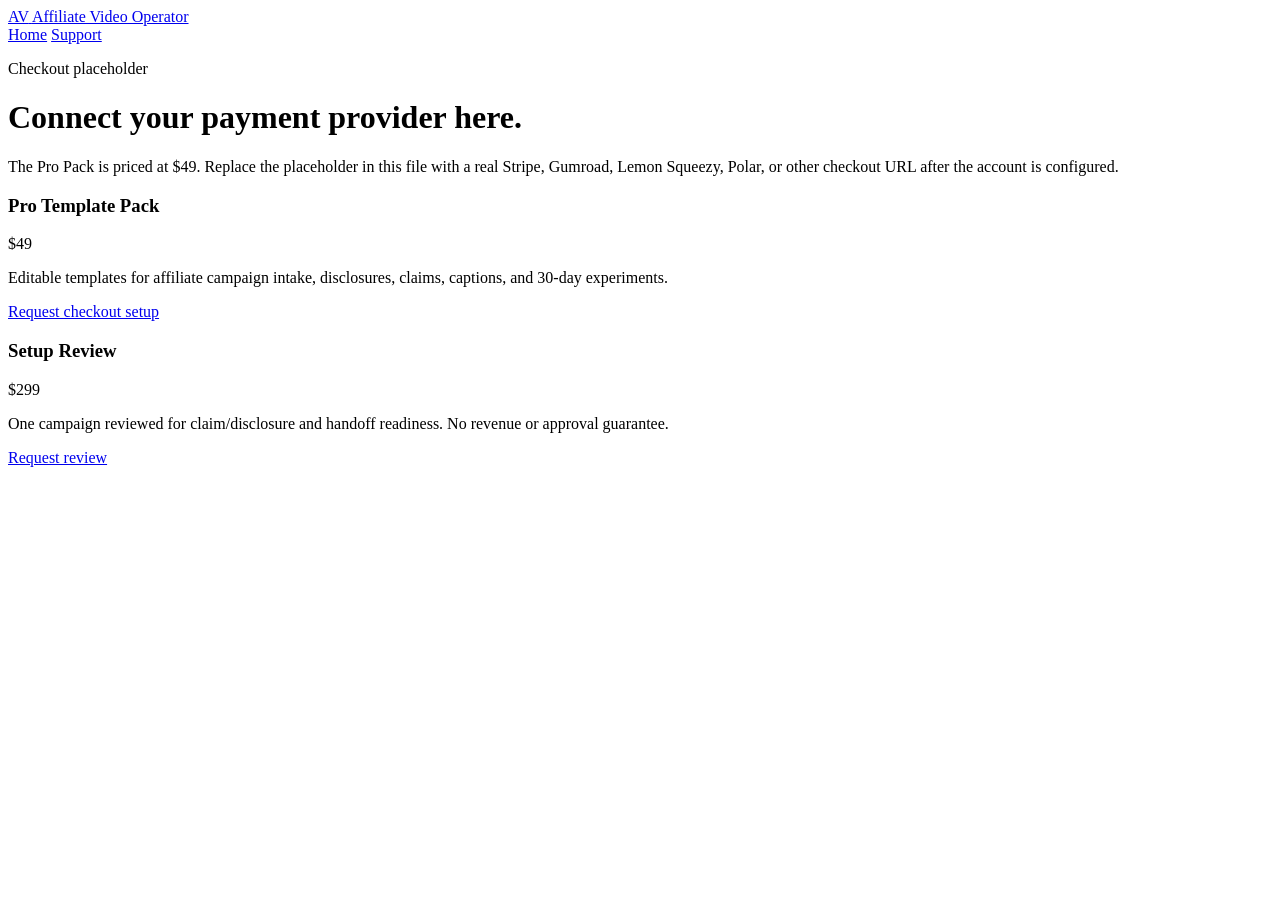
==== site/checkout.html @ 9671cd30 "Add landing page and monetization pack" ====
<!doctype html>
<html lang="en">
  <head>
    <meta charset="utf-8" />
    <meta name="viewport" content="width=device-width, initial-scale=1" />
    <title>Buy Pro Pack | Affiliate Video Campaign Operator</title>
    <meta name="description" content="Checkout routing page for the Affiliate Video Pro Pack." />
    <link rel="stylesheet" href="/styles.css" />
  </head>
  <body>
    <header class="topbar">
      <a class="brand" href="/">
        <span class="brand-mark">AV</span>
        <span>Affiliate Video Operator</span>
      </a>
      <nav aria-label="Primary navigation">
        <a href="/">Home</a>
        <a href="/support.html">Support</a>
      </nav>
    </header>
    <main class="section">
      <div class="section-heading">
        <p class="eyebrow">Checkout placeholder</p>
        <h1>Connect your payment provider here.</h1>
        <p class="lede">
          The Pro Pack is priced at $49. Replace the placeholder in this file with a real Stripe,
          Gumroad, Lemon Squeezy, Polar, or other checkout URL after the account is configured.
        </p>
      </div>
      <div class="pricing-grid">
        <article class="price-card featured">
          <h3>Pro Template Pack</h3>
          <p class="price">$49</p>
          <p>Editable templates for affiliate campaign intake, disclosures, claims, captions, and 30-day experiments.</p>
          <a class="button primary full" href="https://github.com/zack-dev-cm/affiliate-video-skill-pack/issues/new?title=Pro%20Pack%20checkout%20setup">
            Request checkout setup
          </a>
        </article>
        <article class="price-card">
          <h3>Setup Review</h3>
          <p class="price">$299</p>
          <p>One campaign reviewed for claim/disclosure and handoff readiness. No revenue or approval guarantee.</p>
          <a class="button secondary full" href="https://github.com/zack-dev-cm/affiliate-video-skill-pack/issues/new?title=Setup%20review%20request">
            Request review
          </a>
        </article>
      </div>
    </main>
  </body>
</html>
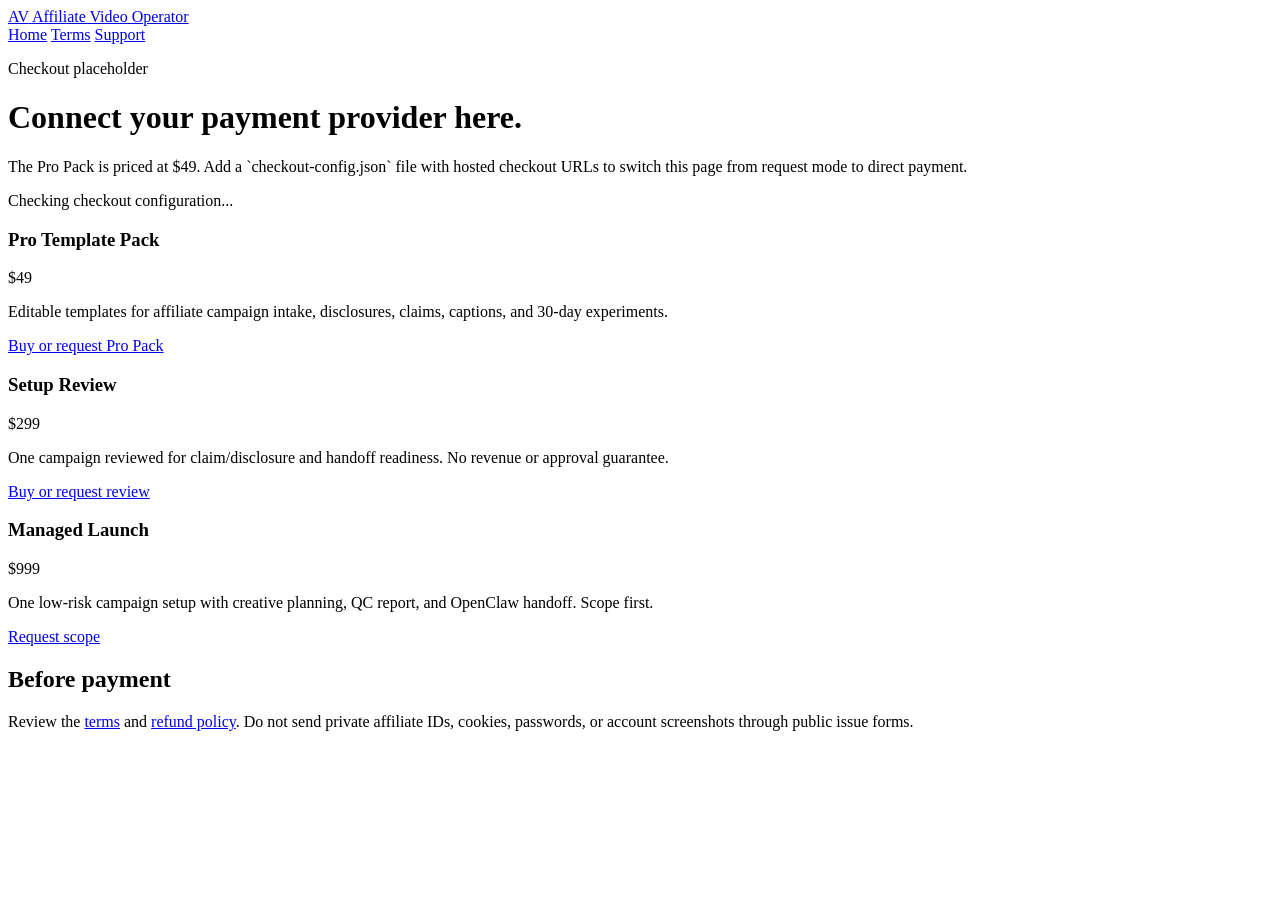
==== commit 2d3556e7: "Complete checkout and Cloudflare deployment flow" ====
--- a/site/checkout.html
+++ b/site/checkout.html
@@ -6,6 +6,7 @@
     <title>Buy Pro Pack | Affiliate Video Campaign Operator</title>
     <meta name="description" content="Checkout routing page for the Affiliate Video Pro Pack." />
     <link rel="stylesheet" href="/styles.css" />
+    <script src="/checkout.js" defer></script>
   </head>
   <body>
     <header class="topbar">
@@ -15,6 +16,7 @@
       </a>
       <nav aria-label="Primary navigation">
         <a href="/">Home</a>
+        <a href="/terms.html">Terms</a>
         <a href="/support.html">Support</a>
       </nav>
     </header>
@@ -23,28 +25,44 @@
         <p class="eyebrow">Checkout placeholder</p>
         <h1>Connect your payment provider here.</h1>
         <p class="lede">
-          The Pro Pack is priced at $49. Replace the placeholder in this file with a real Stripe,
-          Gumroad, Lemon Squeezy, Polar, or other checkout URL after the account is configured.
+          The Pro Pack is priced at $49. Add a `checkout-config.json` file with hosted checkout URLs to
+          switch this page from request mode to direct payment.
         </p>
+        <p id="checkout-status" class="notice">Checking checkout configuration...</p>
       </div>
       <div class="pricing-grid">
         <article class="price-card featured">
           <h3>Pro Template Pack</h3>
           <p class="price">$49</p>
           <p>Editable templates for affiliate campaign intake, disclosures, claims, captions, and 30-day experiments.</p>
-          <a class="button primary full" href="https://github.com/zack-dev-cm/affiliate-video-skill-pack/issues/new?title=Pro%20Pack%20checkout%20setup">
-            Request checkout setup
+          <a id="pro-pack-checkout" class="button primary full" href="https://github.com/zack-dev-cm/affiliate-video-skill-pack/issues/new?title=Pro%20Pack%20checkout%20setup">
+            Buy or request Pro Pack
           </a>
         </article>
         <article class="price-card">
           <h3>Setup Review</h3>
           <p class="price">$299</p>
           <p>One campaign reviewed for claim/disclosure and handoff readiness. No revenue or approval guarantee.</p>
-          <a class="button secondary full" href="https://github.com/zack-dev-cm/affiliate-video-skill-pack/issues/new?title=Setup%20review%20request">
-            Request review
+          <a id="setup-review-checkout" class="button secondary full" href="https://github.com/zack-dev-cm/affiliate-video-skill-pack/issues/new?title=Setup%20review%20request">
+            Buy or request review
+          </a>
+        </article>
+        <article class="price-card">
+          <h3>Managed Launch</h3>
+          <p class="price">$999</p>
+          <p>One low-risk campaign setup with creative planning, QC report, and OpenClaw handoff. Scope first.</p>
+          <a id="managed-launch-checkout" class="button secondary full" href="https://github.com/zack-dev-cm/affiliate-video-skill-pack/issues/new?title=Managed%20launch%20request">
+            Request scope
           </a>
         </article>
       </div>
+      <section class="text-block">
+        <h2>Before payment</h2>
+        <p>
+          Review the <a href="/terms.html">terms</a> and <a href="/refund.html">refund policy</a>. Do not send private
+          affiliate IDs, cookies, passwords, or account screenshots through public issue forms.
+        </p>
+      </section>
     </main>
   </body>
 </html>
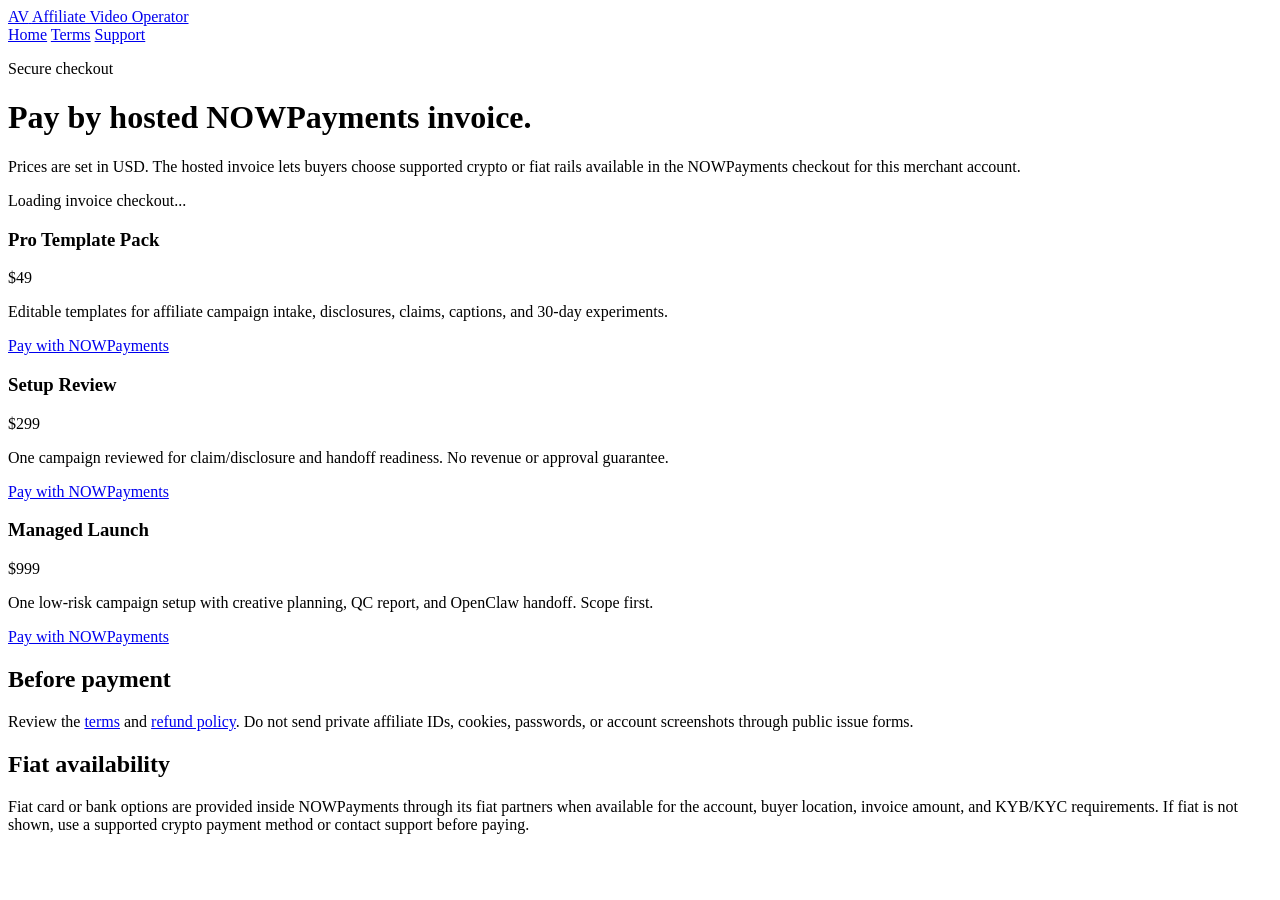
==== commit 5eaff300: "Add NOWPayments invoice checkout" ====
--- a/site/checkout.html
+++ b/site/checkout.html
@@ -4,7 +4,7 @@
     <meta charset="utf-8" />
     <meta name="viewport" content="width=device-width, initial-scale=1" />
     <title>Buy Pro Pack | Affiliate Video Campaign Operator</title>
-    <meta name="description" content="Checkout routing page for the Affiliate Video Pro Pack." />
+    <meta name="description" content="NOWPayments checkout for Affiliate Video Pro Pack and setup services." />
     <link rel="stylesheet" href="/styles.css" />
     <script src="/checkout.js" defer></script>
   </head>
@@ -22,13 +22,13 @@
     </header>
     <main class="section">
       <div class="section-heading">
-        <p class="eyebrow">Checkout placeholder</p>
-        <h1>Connect your payment provider here.</h1>
+        <p class="eyebrow">Secure checkout</p>
+        <h1>Pay by hosted NOWPayments invoice.</h1>
         <p class="lede">
-          The Pro Pack is priced at $49. Add a `checkout-config.json` file with hosted checkout URLs to
-          switch this page from request mode to direct payment.
+          Prices are set in USD. The hosted invoice lets buyers choose supported crypto or fiat rails available
+          in the NOWPayments checkout for this merchant account.
         </p>
-        <p id="checkout-status" class="notice">Checking checkout configuration...</p>
+        <p id="checkout-status" class="notice">Loading invoice checkout...</p>
       </div>
       <div class="pricing-grid">
         <article class="price-card featured">
@@ -36,7 +36,7 @@
           <p class="price">$49</p>
           <p>Editable templates for affiliate campaign intake, disclosures, claims, captions, and 30-day experiments.</p>
           <a id="pro-pack-checkout" class="button primary full" href="https://github.com/zack-dev-cm/affiliate-video-skill-pack/issues/new?title=Pro%20Pack%20checkout%20setup">
-            Buy or request Pro Pack
+            Pay with NOWPayments
           </a>
         </article>
         <article class="price-card">
@@ -44,7 +44,7 @@
           <p class="price">$299</p>
           <p>One campaign reviewed for claim/disclosure and handoff readiness. No revenue or approval guarantee.</p>
           <a id="setup-review-checkout" class="button secondary full" href="https://github.com/zack-dev-cm/affiliate-video-skill-pack/issues/new?title=Setup%20review%20request">
-            Buy or request review
+            Pay with NOWPayments
           </a>
         </article>
         <article class="price-card">
@@ -52,7 +52,7 @@
           <p class="price">$999</p>
           <p>One low-risk campaign setup with creative planning, QC report, and OpenClaw handoff. Scope first.</p>
           <a id="managed-launch-checkout" class="button secondary full" href="https://github.com/zack-dev-cm/affiliate-video-skill-pack/issues/new?title=Managed%20launch%20request">
-            Request scope
+            Pay with NOWPayments
           </a>
         </article>
       </div>
@@ -62,6 +62,12 @@
           Review the <a href="/terms.html">terms</a> and <a href="/refund.html">refund policy</a>. Do not send private
           affiliate IDs, cookies, passwords, or account screenshots through public issue forms.
         </p>
+        <h2>Fiat availability</h2>
+        <p>
+          Fiat card or bank options are provided inside NOWPayments through its fiat partners when available for the
+          account, buyer location, invoice amount, and KYB/KYC requirements. If fiat is not shown, use a supported
+          crypto payment method or contact support before paying.
+        </p>
       </section>
     </main>
   </body>
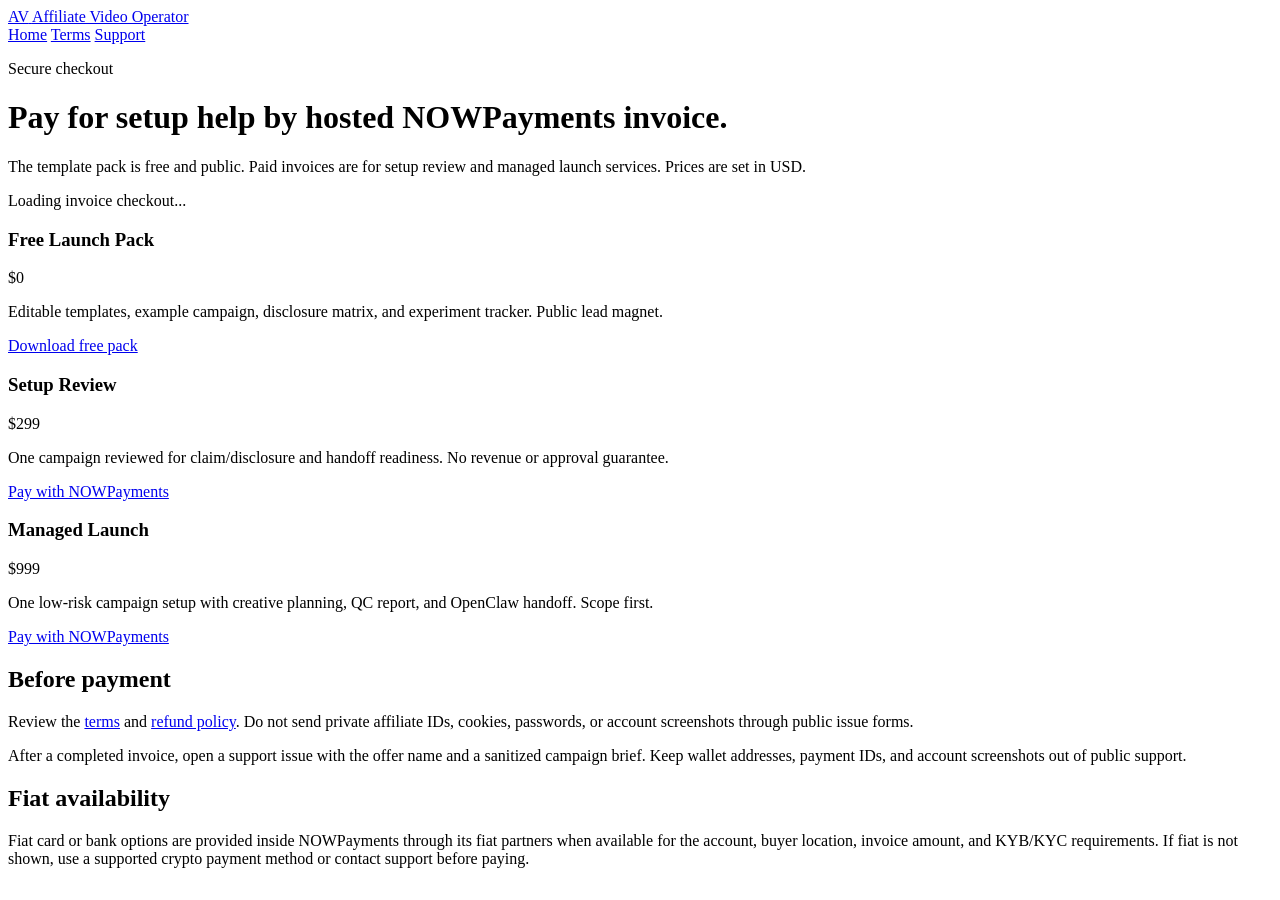
==== commit 4ad0053e: "Finalize monetization setup" ====
--- a/site/checkout.html
+++ b/site/checkout.html
@@ -3,8 +3,8 @@
   <head>
     <meta charset="utf-8" />
     <meta name="viewport" content="width=device-width, initial-scale=1" />
-    <title>Buy Pro Pack | Affiliate Video Campaign Operator</title>
-    <meta name="description" content="NOWPayments checkout for Affiliate Video Pro Pack and setup services." />
+    <title>Setup Services | Affiliate Video Campaign Operator</title>
+    <meta name="description" content="NOWPayments checkout for Affiliate Video Campaign Operator setup services." />
     <link rel="stylesheet" href="/styles.css" />
     <script src="/checkout.js" defer></script>
   </head>
@@ -23,27 +23,27 @@
     <main class="section">
       <div class="section-heading">
         <p class="eyebrow">Secure checkout</p>
-        <h1>Pay by hosted NOWPayments invoice.</h1>
+        <h1>Pay for setup help by hosted NOWPayments invoice.</h1>
         <p class="lede">
-          Prices are set in USD. The hosted invoice lets buyers choose supported crypto or fiat rails available
-          in the NOWPayments checkout for this merchant account.
+          The template pack is free and public. Paid invoices are for setup review and managed launch services.
+          Prices are set in USD.
         </p>
         <p id="checkout-status" class="notice">Loading invoice checkout...</p>
       </div>
       <div class="pricing-grid">
         <article class="price-card featured">
-          <h3>Pro Template Pack</h3>
-          <p class="price">$49</p>
-          <p>Editable templates for affiliate campaign intake, disclosures, claims, captions, and 30-day experiments.</p>
-          <a id="pro-pack-checkout" class="button primary full" href="https://github.com/zack-dev-cm/affiliate-video-skill-pack/issues/new?title=Pro%20Pack%20checkout%20setup">
-            Pay with NOWPayments
+          <h3>Free Launch Pack</h3>
+          <p class="price">$0</p>
+          <p>Editable templates, example campaign, disclosure matrix, and experiment tracker. Public lead magnet.</p>
+          <a class="button secondary full" href="https://github.com/zack-dev-cm/affiliate-video-skill-pack/releases/latest/download/affiliate-video-pro-pack.zip">
+            Download free pack
           </a>
         </article>
-        <article class="price-card">
+        <article class="price-card featured">
           <h3>Setup Review</h3>
           <p class="price">$299</p>
           <p>One campaign reviewed for claim/disclosure and handoff readiness. No revenue or approval guarantee.</p>
-          <a id="setup-review-checkout" class="button secondary full" href="https://github.com/zack-dev-cm/affiliate-video-skill-pack/issues/new?title=Setup%20review%20request">
+          <a id="setup-review-checkout" class="button primary full" href="https://github.com/zack-dev-cm/affiliate-video-skill-pack/issues/new?title=Setup%20review%20request">
             Pay with NOWPayments
           </a>
         </article>
@@ -62,6 +62,10 @@
           Review the <a href="/terms.html">terms</a> and <a href="/refund.html">refund policy</a>. Do not send private
           affiliate IDs, cookies, passwords, or account screenshots through public issue forms.
         </p>
+        <p>
+          After a completed invoice, open a support issue with the offer name and a sanitized campaign brief. Keep
+          wallet addresses, payment IDs, and account screenshots out of public support.
+        </p>
         <h2>Fiat availability</h2>
         <p>
           Fiat card or bank options are provided inside NOWPayments through its fiat partners when available for the
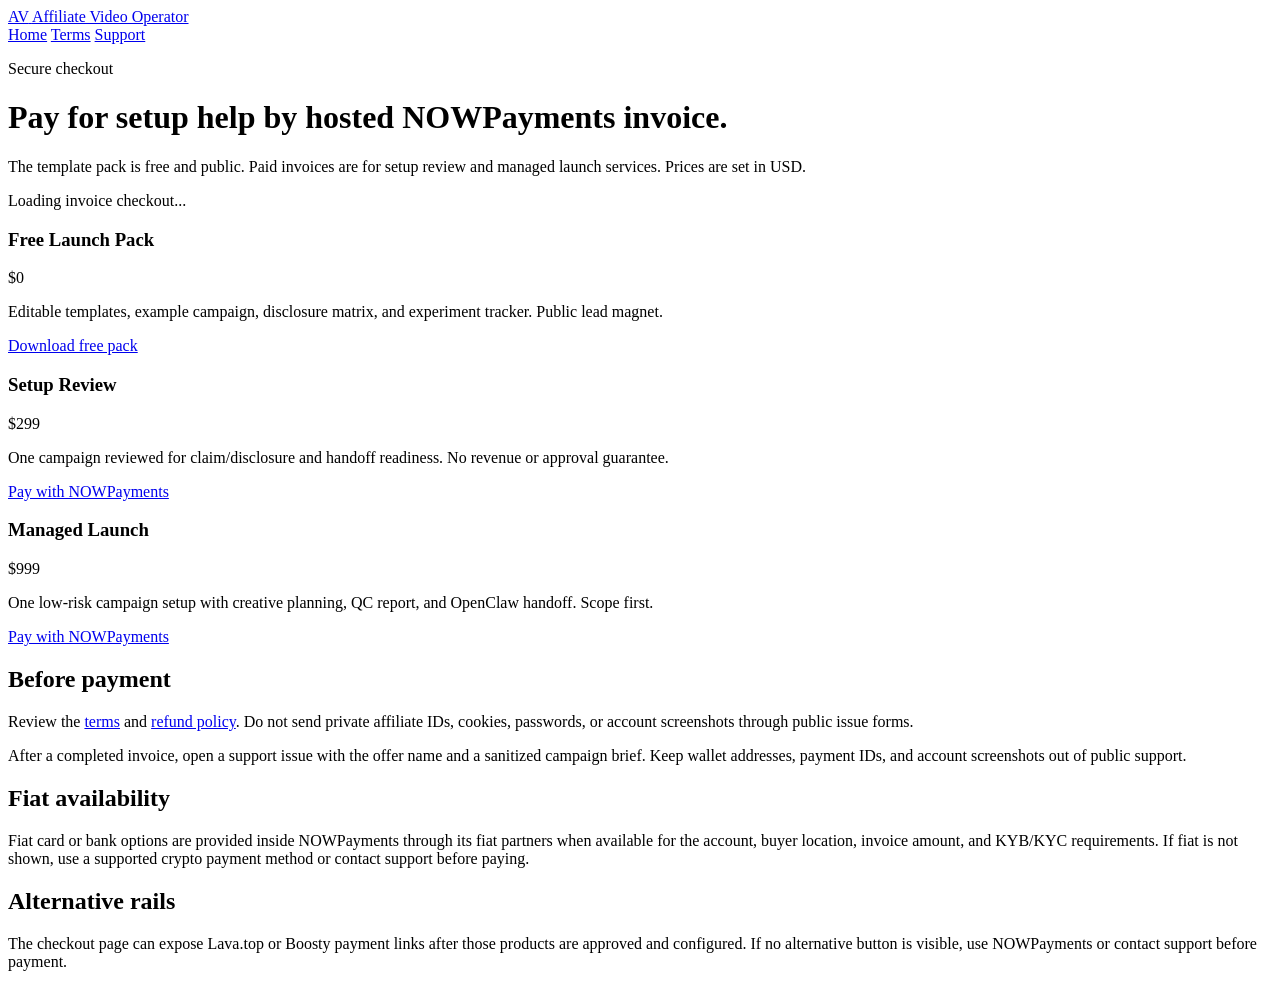
==== commit 579a345f: "Add provider-aware checkout setup" ====
--- a/site/checkout.html
+++ b/site/checkout.html
@@ -46,6 +46,11 @@
           <a id="setup-review-checkout" class="button primary full" href="https://github.com/zack-dev-cm/affiliate-video-skill-pack/issues/new?title=Setup%20review%20request">
             Pay with NOWPayments
           </a>
+          <div class="provider-links" aria-label="Setup Review alternative payment links" hidden>
+            <span>Alternative rails</span>
+            <a id="setup-review-lava-checkout" href="#" hidden>Pay with Lava.top</a>
+            <a id="setup-review-boosty-checkout" href="#" hidden>Pay with Boosty</a>
+          </div>
         </article>
         <article class="price-card">
           <h3>Managed Launch</h3>
@@ -54,6 +59,11 @@
           <a id="managed-launch-checkout" class="button secondary full" href="https://github.com/zack-dev-cm/affiliate-video-skill-pack/issues/new?title=Managed%20launch%20request">
             Pay with NOWPayments
           </a>
+          <div class="provider-links" aria-label="Managed Launch alternative payment links" hidden>
+            <span>Alternative rails</span>
+            <a id="managed-launch-lava-checkout" href="#" hidden>Pay with Lava.top</a>
+            <a id="managed-launch-boosty-checkout" href="#" hidden>Pay with Boosty</a>
+          </div>
         </article>
       </div>
       <section class="text-block">
@@ -72,6 +82,11 @@
           account, buyer location, invoice amount, and KYB/KYC requirements. If fiat is not shown, use a supported
           crypto payment method or contact support before paying.
         </p>
+        <h2>Alternative rails</h2>
+        <p>
+          The checkout page can expose Lava.top or Boosty payment links after those products are approved and configured.
+          If no alternative button is visible, use NOWPayments or contact support before payment.
+        </p>
       </section>
     </main>
   </body>
